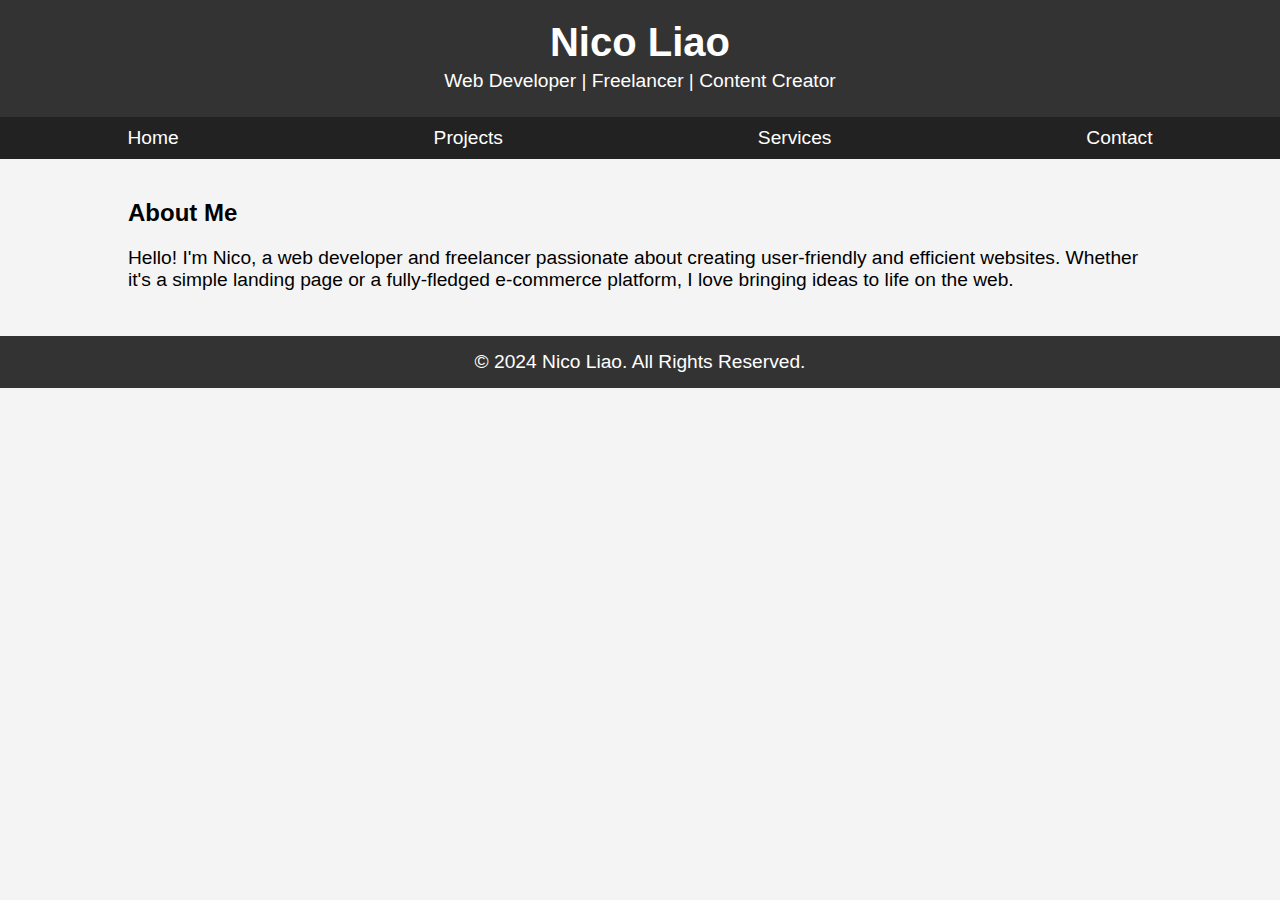
==== about.html @ edf8f354 "Create about.html" ====
<!DOCTYPE html>
<html lang="en">

<head>
    <meta charset="UTF-8">
    <meta name="viewport" content="width=device-width, initial-scale=1.0">
    <meta http-equiv="X-UA-Compatible" content="ie=edge">
    <title>About Me - Nico Liao</title>
    <link rel="stylesheet" href="css/index.css">
    <link rel="stylesheet" href="css/mobile.css">
</head>

<body>
    <!-- Header Section -->
    <header>
        <div class="container">
            <h1>Nico Liao</h1>
            <p>Web Developer | Freelancer | Content Creator</p>
        </div>
    </header>

    <!-- Navigation -->
    <nav>
        <ul>
            <li><a href="index.html">Home</a></li>
            <li><a href="projects.html">Projects</a></li>
            <li><a href="services.html">Services</a></li>
            <li><a href="contact.html">Contact</a></li>
        </ul>
    </nav>

    <!-- About Me Section -->
    <section id="about" class="content">
        <div class="container">
            <h2>About Me</h2>
            <p>Hello! I'm Nico, a web developer and freelancer passionate about creating user-friendly and efficient
                websites. Whether it's a simple landing page or a fully-fledged e-commerce platform, I love bringing
                ideas to life on the web.</p>
        </div>
    </section>

    <!-- Footer Section -->
    <footer>
        <div class="container">
            <p>&copy; 2024 Nico Liao. All Rights Reserved.</p>
        </div>
    </footer>
</body>

</html>
---- css/index.css ----
/* General styles for larger screens (default for PC) */
body {
    font-family: Arial, sans-serif;
    margin: 0;
    padding: 0;
    background-color: #f4f4f4;
}

.container {
    width: 80%;
    margin: 0 auto;
}

header {
    background-color: #333;
    color: white;
    padding: 20px 0;
    text-align: center;
}

h1 {
    margin: 0;
    font-size: 2.5rem;
}

p {
    margin: 5px 0;
    font-size: 1.2rem;
}

nav {
    background-color: #222;
}

nav ul {
    list-style: none;
    padding: 0;
    margin: 0;
    display: flex;
    justify-content: center;
}

nav ul li {
    padding: 10px 20px;
}

nav ul li a {
    color: white;
    text-decoration: none;
    font-size: 1.1rem;
}

nav ul li a:hover {
    text-decoration: underline;
}

section {
    padding: 20px 0;
}

footer {
    background-color: #333;
    color: white;
    padding: 10px 0;
    text-align: center;
    margin-top: 20px;
}

/* Tablet (600px to 1024px) */
@media only screen and (min-width: 601px) and (max-width: 1024px) {
    h1 {
        font-size: 2rem;
    }

    p {
        font-size: 1.1rem;
    }

    nav ul {
        flex-direction: row;
        justify-content: center;
    }

    nav ul li {
        padding: 10px 20px;
    }

    nav ul li a {
        font-size: 1.1rem;
    }

    .container {
        width: 85%;
    }

    section {
        padding: 15px 0;
    }

    footer {
        padding: 20px 0;
    }
}

/* Larger screens (above 1024px, PC/Desktop) */
@media only screen and (min-width: 1025px) {
    h1 {
        font-size: 2.5rem;
    }

    p {
        font-size: 1.2rem;
    }

    nav ul {
        justify-content: space-around;
    }

    nav ul li {
        padding: 10px 30px;
    }

    nav ul li a {
        font-size: 1.2rem;
    }

    .container {
        width: 80%;
    }
}
---- css/mobile.css ----
/* Mobile (up to 600px) */
@media only screen and (max-width: 600px) {
    body {
        font-family: Arial, sans-serif;
        margin: 0;
        padding: 0;
        background-color: #f4f4f4;
    }

    header {
        background-color: #333;
        color: white;
        padding: 20px 0;
        text-align: center;
    }

    h1 {
        font-size: 1.8rem;
        margin: 0;
    }

    p {
        font-size: 1rem;
        margin: 5px 0;
    }

    nav ul {
        list-style: none;
        padding: 0;
        margin: 0;
        flex-direction: column;
    }

    nav ul li {
        padding: 15px 0;
    }

    nav ul li a {
        color: white;
        text-decoration: none;
        font-size: 1.1rem;
    }

    nav ul li a:hover {
        text-decoration: underline;
    }

    .container {
        width: 90%;
    }

    section {
        padding: 10px 0;
    }

    footer {
        background-color: #333;
        color: white;
        padding: 15px 0;
        text-align: center;
    }
}
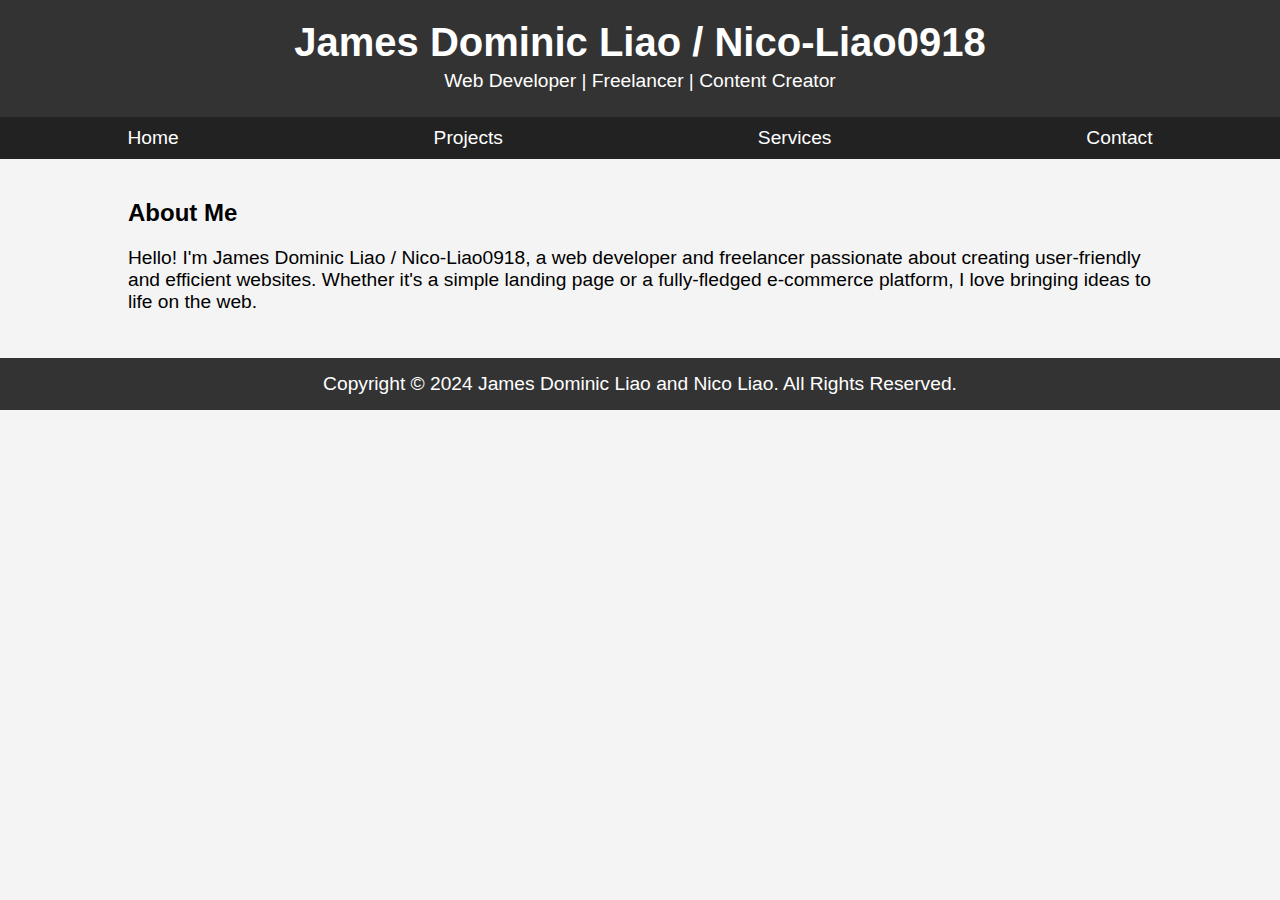
==== commit 22aaa951: "Update about.html" ====
--- a/about.html
+++ b/about.html
@@ -5,7 +5,7 @@
     <meta charset="UTF-8">
     <meta name="viewport" content="width=device-width, initial-scale=1.0">
     <meta http-equiv="X-UA-Compatible" content="ie=edge">
-    <title>About Me - Nico Liao</title>
+    <title>About Me - James Dominic Liao / Nico-Liao0918</title>
     <link rel="stylesheet" href="css/index.css">
     <link rel="stylesheet" href="css/mobile.css">
 </head>
@@ -14,7 +14,7 @@
     <!-- Header Section -->
     <header>
         <div class="container">
-            <h1>Nico Liao</h1>
+            <h1>James Dominic Liao / Nico-Liao0918</h1>
             <p>Web Developer | Freelancer | Content Creator</p>
         </div>
     </header>
@@ -33,7 +33,7 @@
     <section id="about" class="content">
         <div class="container">
             <h2>About Me</h2>
-            <p>Hello! I'm Nico, a web developer and freelancer passionate about creating user-friendly and efficient
+            <p>Hello! I'm James Dominic Liao / Nico-Liao0918, a web developer and freelancer passionate about creating user-friendly and efficient
                 websites. Whether it's a simple landing page or a fully-fledged e-commerce platform, I love bringing
                 ideas to life on the web.</p>
         </div>
@@ -42,9 +42,9 @@
     <!-- Footer Section -->
     <footer>
         <div class="container">
-            <p>&copy; 2024 Nico Liao. All Rights Reserved.</p>
+            <p>Copyright &copy; 2024 James Dominic Liao and Nico Liao. All Rights Reserved.</p>
         </div>
     </footer>
 </body>
-
+    
 </html>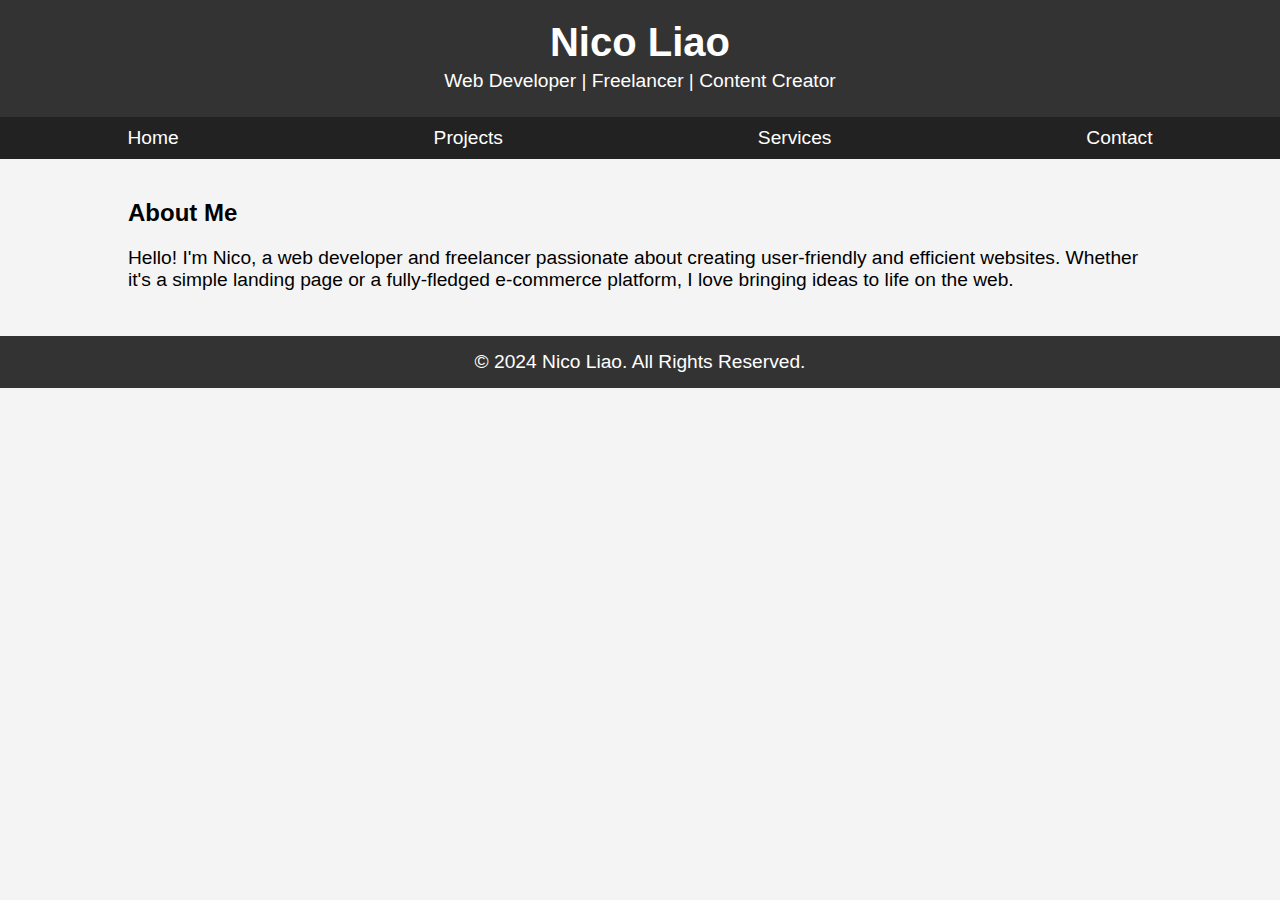
==== commit 6fd64fdb: "Update about.html" ====
--- a/about.html
+++ b/about.html
@@ -5,7 +5,7 @@
     <meta charset="UTF-8">
     <meta name="viewport" content="width=device-width, initial-scale=1.0">
     <meta http-equiv="X-UA-Compatible" content="ie=edge">
-    <title>About Me - James Dominic Liao / Nico-Liao0918</title>
+    <title>About Me - Nico Liao</title>
     <link rel="stylesheet" href="css/index.css">
     <link rel="stylesheet" href="css/mobile.css">
 </head>
@@ -14,7 +14,7 @@
     <!-- Header Section -->
     <header>
         <div class="container">
-            <h1>James Dominic Liao / Nico-Liao0918</h1>
+            <h1>Nico Liao</h1>
             <p>Web Developer | Freelancer | Content Creator</p>
         </div>
     </header>
@@ -24,7 +24,7 @@
         <ul>
             <li><a href="index.html">Home</a></li>
             <li><a href="projects.html">Projects</a></li>
-            <li><a href="services.html">Services</a></li>
+            <li><a href="service.html">Services</a></li>
             <li><a href="contact.html">Contact</a></li>
         </ul>
     </nav>
@@ -33,7 +33,7 @@
     <section id="about" class="content">
         <div class="container">
             <h2>About Me</h2>
-            <p>Hello! I'm James Dominic Liao / Nico-Liao0918, a web developer and freelancer passionate about creating user-friendly and efficient
+            <p>Hello! I'm Nico, a web developer and freelancer passionate about creating user-friendly and efficient
                 websites. Whether it's a simple landing page or a fully-fledged e-commerce platform, I love bringing
                 ideas to life on the web.</p>
         </div>
@@ -42,9 +42,9 @@
     <!-- Footer Section -->
     <footer>
         <div class="container">
-            <p>Copyright &copy; 2024 James Dominic Liao and Nico Liao. All Rights Reserved.</p>
+            <p>&copy; 2024 Nico Liao. All Rights Reserved.</p>
         </div>
     </footer>
 </body>
-    
+
 </html>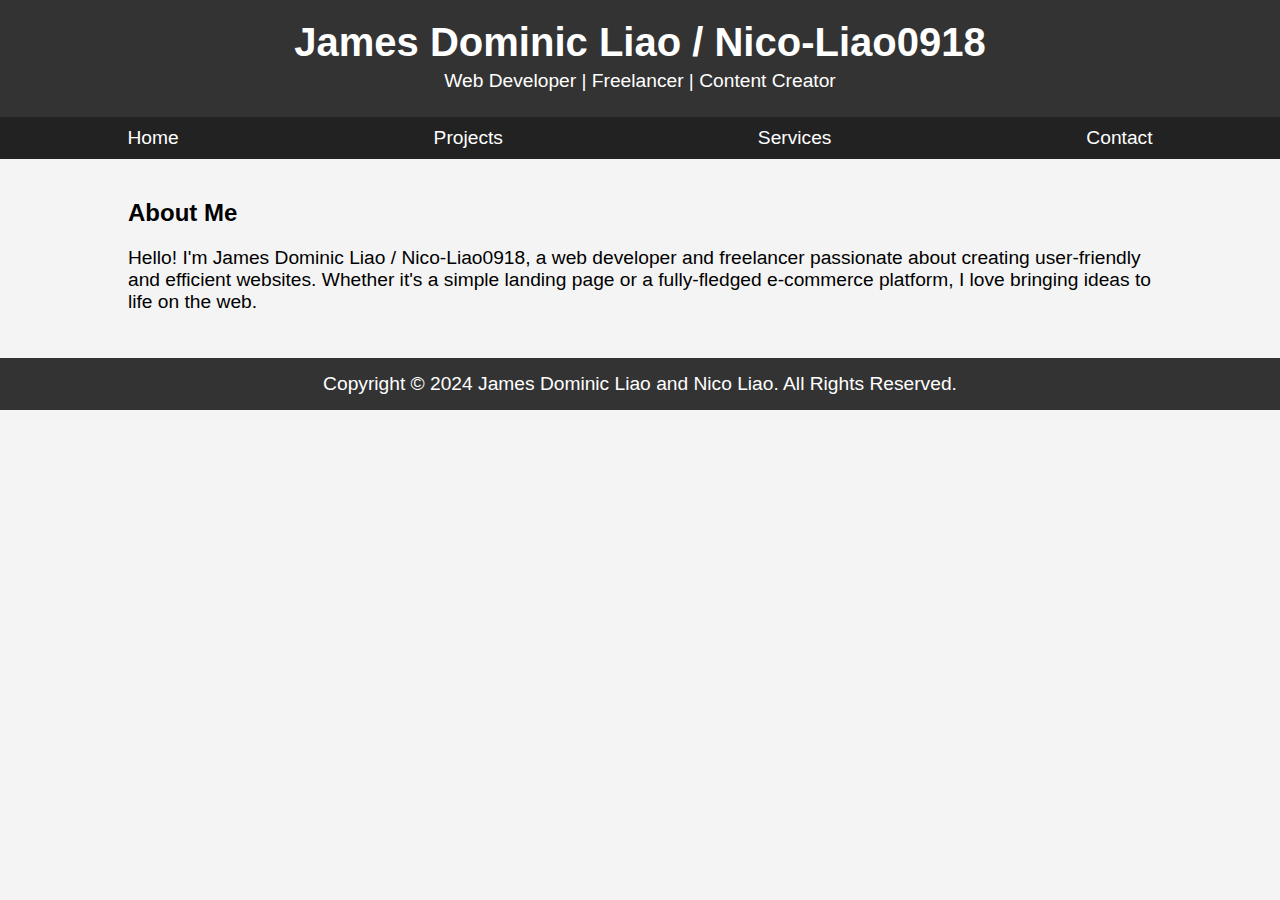
==== commit 8efc226d: "Merge branch 'main' into staged" ====
--- a/about.html
+++ b/about.html
@@ -5,7 +5,7 @@
     <meta charset="UTF-8">
     <meta name="viewport" content="width=device-width, initial-scale=1.0">
     <meta http-equiv="X-UA-Compatible" content="ie=edge">
-    <title>About Me - Nico Liao</title>
+    <title>About Me - James Dominic Liao / Nico-Liao0918</title>
     <link rel="stylesheet" href="css/index.css">
     <link rel="stylesheet" href="css/mobile.css">
 </head>
@@ -14,7 +14,7 @@
     <!-- Header Section -->
     <header>
         <div class="container">
-            <h1>Nico Liao</h1>
+            <h1>James Dominic Liao / Nico-Liao0918</h1>
             <p>Web Developer | Freelancer | Content Creator</p>
         </div>
     </header>
@@ -33,7 +33,7 @@
     <section id="about" class="content">
         <div class="container">
             <h2>About Me</h2>
-            <p>Hello! I'm Nico, a web developer and freelancer passionate about creating user-friendly and efficient
+            <p>Hello! I'm James Dominic Liao / Nico-Liao0918, a web developer and freelancer passionate about creating user-friendly and efficient
                 websites. Whether it's a simple landing page or a fully-fledged e-commerce platform, I love bringing
                 ideas to life on the web.</p>
         </div>
@@ -42,9 +42,9 @@
     <!-- Footer Section -->
     <footer>
         <div class="container">
-            <p>&copy; 2024 Nico Liao. All Rights Reserved.</p>
+            <p>Copyright &copy; 2024 James Dominic Liao and Nico Liao. All Rights Reserved.</p>
         </div>
     </footer>
 </body>
-
+    
 </html>